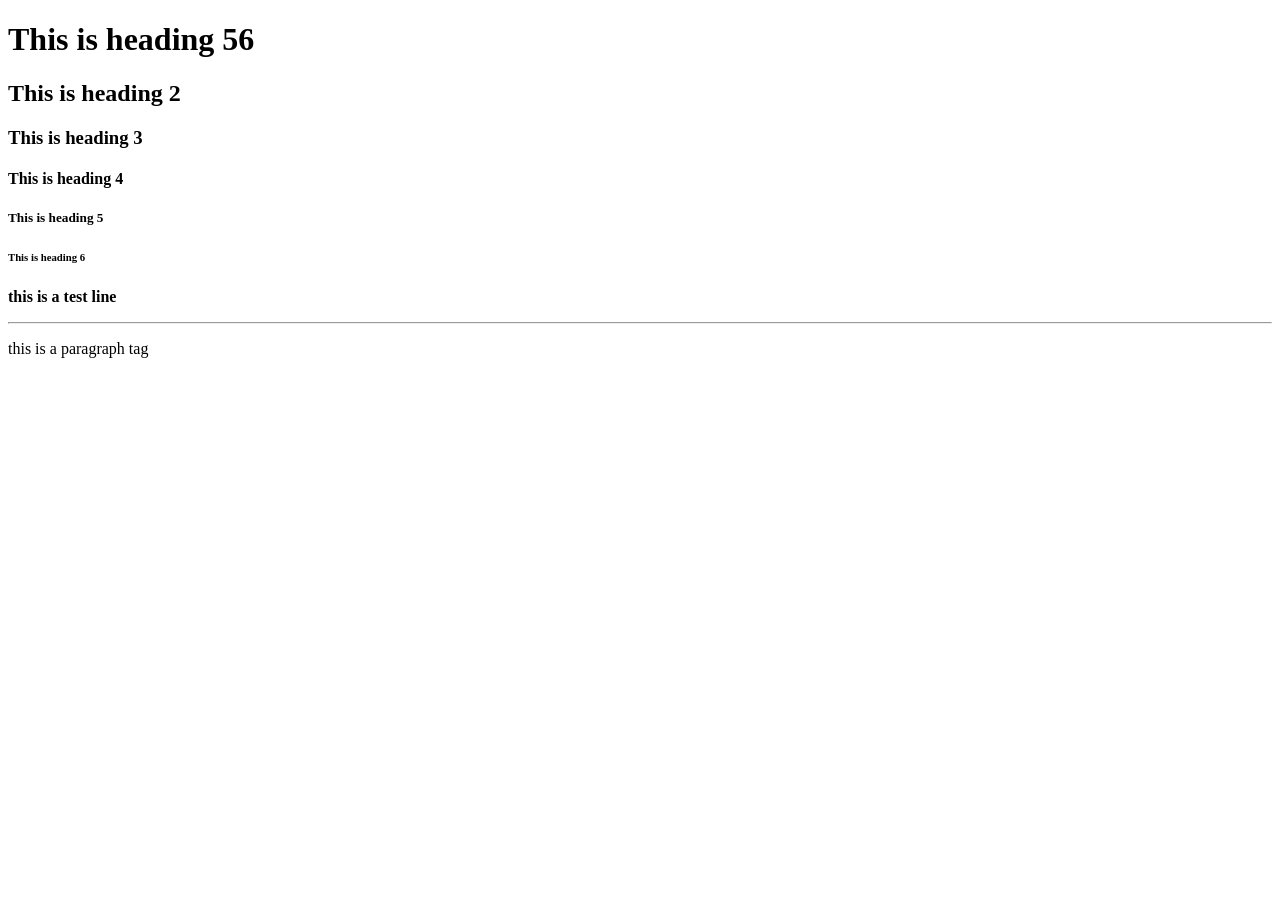
==== frontend/html/index.html @ 170e533b "html day 1" ====
<!DOCTYPE html>
<html lang="en">
<head>
    <meta charset="UTF-8">
    <meta name="viewport" content="width=device-width, initial-scale=1.0">
    <title>Document</title>
</head>
<body>
  
<h1>
     This is heading 56
</h1>    
<h2>
    This is heading 2
</h2>
<h3>
    This is heading 3
</h3>
<h4>
    This is heading 4
</h4>
<h5>
    This is heading 5
</h5>
<h6>
    This is heading 6
</h6>
<b><p>this is a test line</p></b>
<hr/>
<p>
    this is a paragraph tag
</p>
</body>
</html>
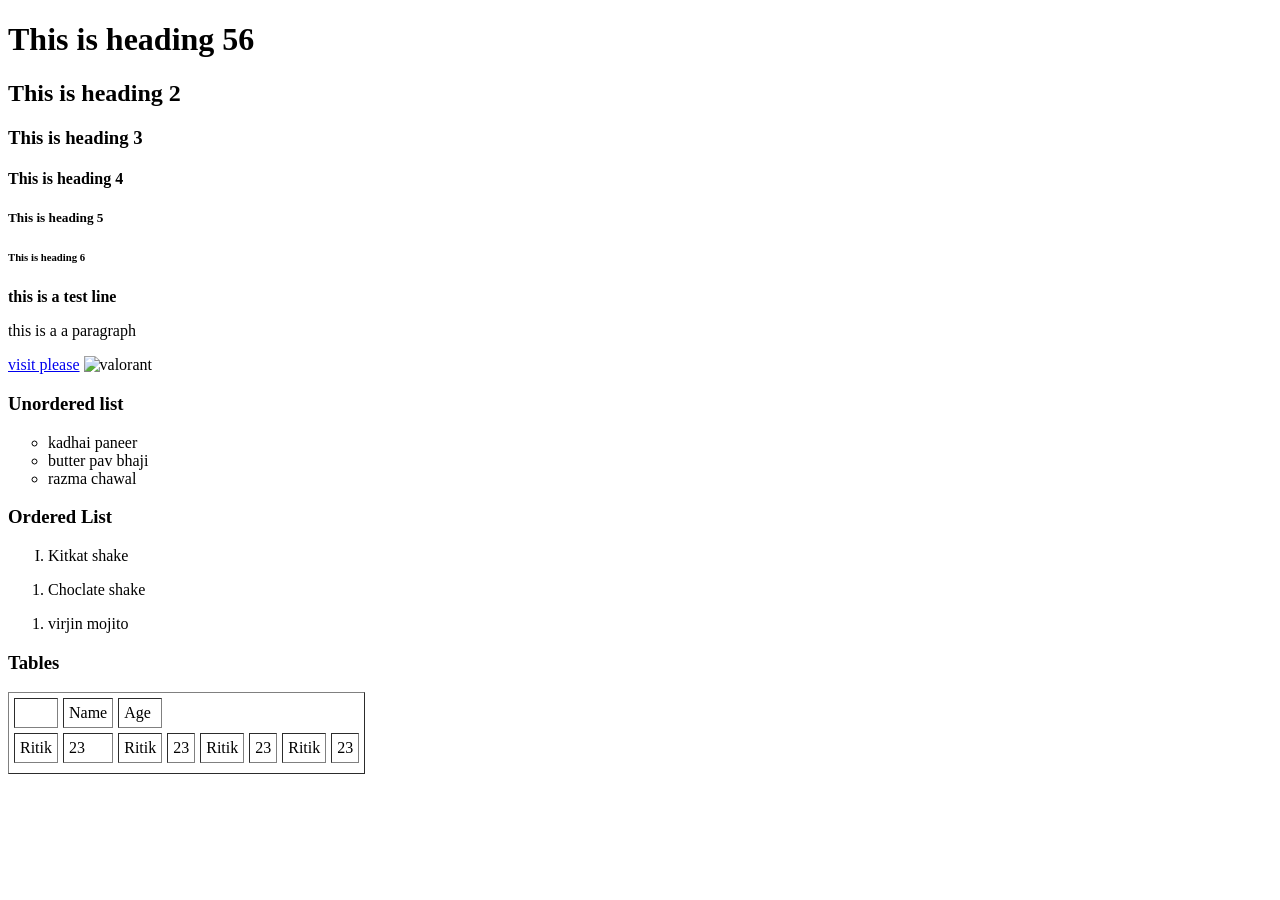
==== commit 787e141d: "day 2 html" ====
--- a/frontend/html/index.html
+++ b/frontend/html/index.html
@@ -26,9 +26,52 @@
     This is heading 6
 </h6>
 <b><p>this is a test line</p></b>
-<hr/>
+
 <p>
-    this is a paragraph tag
+    this is a a paragraph
 </p>
+<a href="https://www.maangler.in/">visit please</a
+    >
+<img src="https://img.freepik.com/free-photo/spectrum-flashes-coloured-light_23-2151792416.jpg?size=626&ext=jpg" 
+alt="valorant">
+</body>
+
+<h3>Unordered list</h3>
+
+<ul type="Circle">
+    <li>kadhai paneer</li> 
+    <li>butter pav bhaji</li> 
+    <li>razma chawal</li> 
+
+</ul>
+<h3>Ordered List</h3>
+<ol type="I">
+    <li>Kitkat shake</li></ol>
+<ol><li>Choclate shake</li></ol>
+<ol><li>virjin mojito</li>
+</ol>
+
+<h3>Tables</h3>
+<table border="1" cellspacing="5" cellpadding="5">
+
+    <th><td>Name</th>
+    <td>Age</td>
+</tr> 
+<td>Ritik</td><td>23</td>
+
+<td>Ritik</td><td>23</td>
+
+<td>Ritik</td><td>23</td>
+
+<td>Ritik</td><td>23</td>
+
+
+
+<tr>
+
+</tr>
+    
+</table>
+
 </body>
 </html>
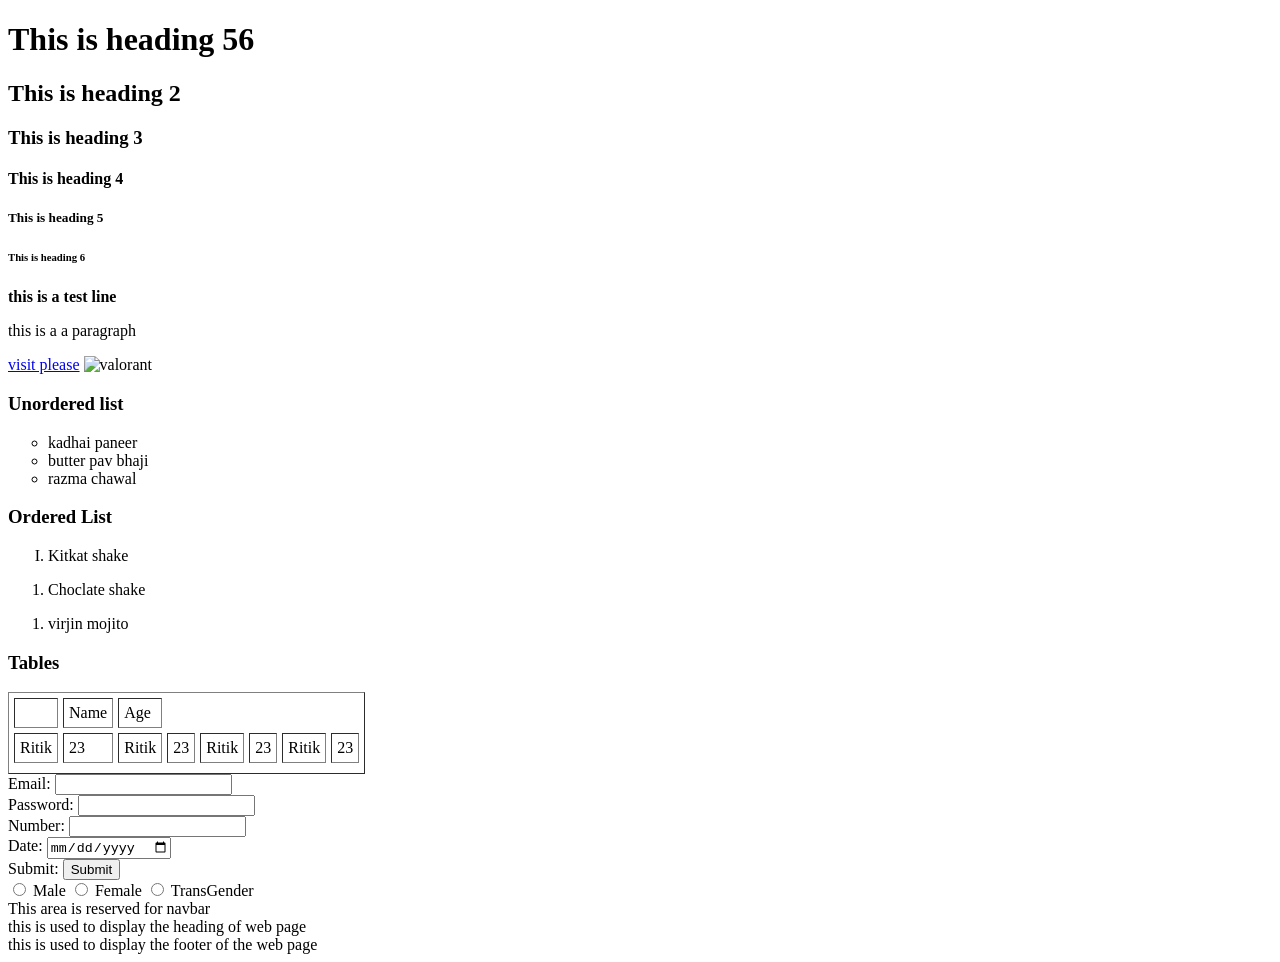
==== commit 6e2a3ed2: "HTML Completed" ====
--- a/frontend/html/index.html
+++ b/frontend/html/index.html
@@ -73,5 +73,38 @@
     
 </table>
 
+
+<Label>Email:</Label>
+<input type="text" name="username" />
+<br>
+<label for="pwd">Password:</label>
+      <input type="password" name="pwd" />
+      <br>
+
+      <label for="num">Number:</label>
+      <input type="number" name="num" />
+      <br>
+
+      <label for="date">Date:</label>
+      <input type="date" name="date" />
+      <br>
+
+      <label for="submit">Submit:</label>
+      <input type="submit" name="submit" />
+      <br>
+
+      <input type="radio" name="Gender" />
+      <label for="male">Male</label>
+      <input type="radio" name="Gender" />
+      <label for="female">Female</label>
+      <input type="radio" name="Gender" />
+      <label for="Trans">TransGender</label>
+
+
+      <nav>This area is reserved for navbar </nav>
+
+   <header> this is used to display the heading of web page</header>  
+   <footer>this is used to display the footer of the web page</footer>
+      
 </body>
 </html>
